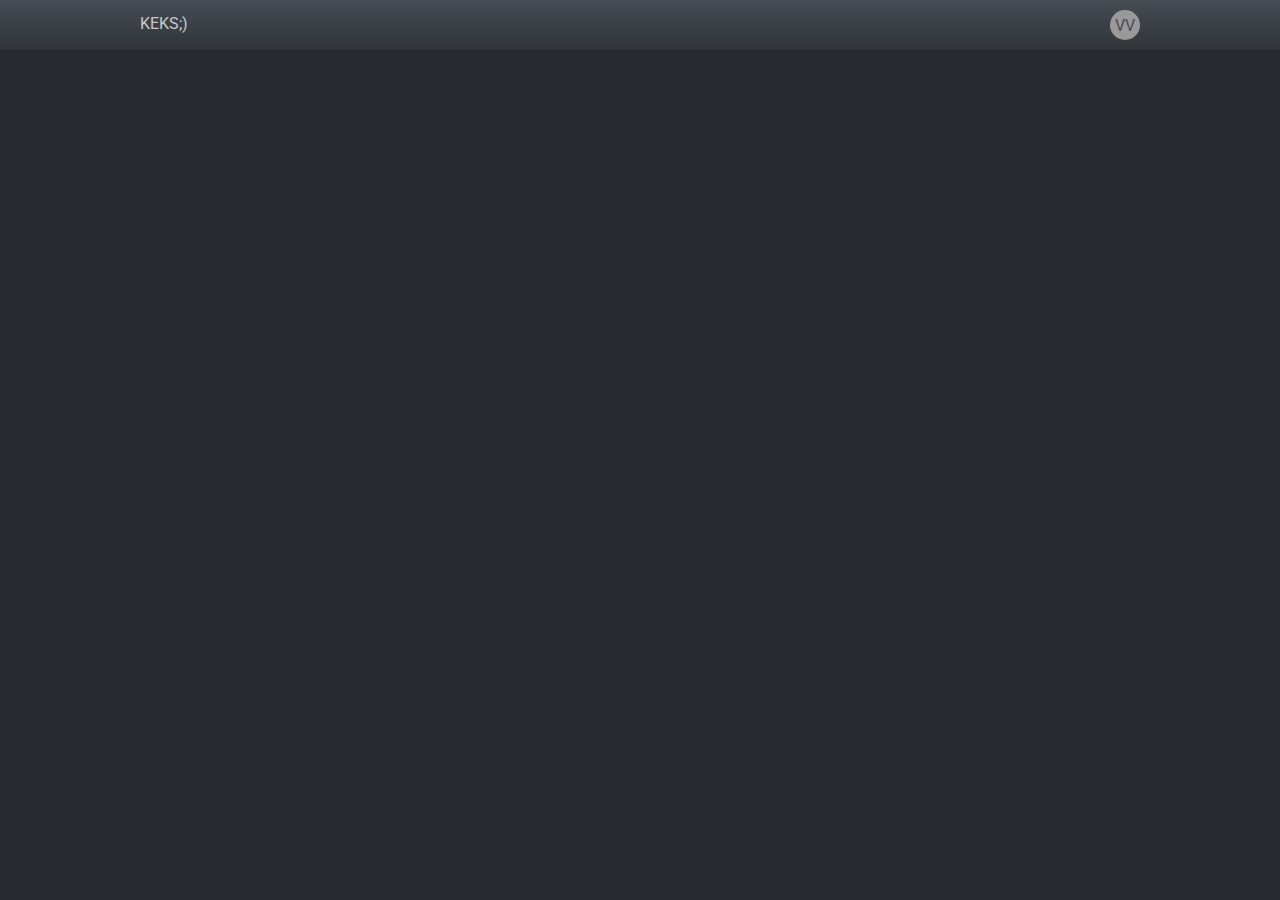
==== index.html @ c9ce4664 "- create page photo" ====
<!DOCTYPE html>
<html lang="en">
<head>
    <meta charset="UTF-8">
    <title>KEKS;)</title>

    <link href="https://fonts.googleapis.com/css?family=Roboto:500&amp;subset=cyrillic" rel="stylesheet">
    <link rel="stylesheet" href="css/custom-normalize.css">
    <link rel="stylesheet" href="css/main.css">
    <link rel="stylesheet" href="css/style.css">

</head>
<body>

<header class="header">
    <div class="container header__container">
        <div class="header__names_left">
            <p class="header__names_text">KEKS;)</p>
        </div>

        <div class="header__icon background">
            <p class="header__icon_username">VV</p>
        </div>
    </div>
</header>

<section class="section">
    <div class="container section__head_photo">
    </div>
</section>

<section class="section">
    <div class="container section__new_photo">

    </div>
</section>

<footer></footer>

</body>
</html>
---- css/main.css ----
body {
    font-family: 'Roboto', sans-serif;
    background-color: #272B30;
}

.container {
    width: 1000px;
    margin: auto;
}
---- css/style.css ----
/*Header*/
.header {
    height: 40px;
    padding: 5px 0;
    background: linear-gradient(to top, #313539, #464C53);
}

.container .header__container {
}

.header__names_text {
    color: #C8C8C8;
}

.header__names_left{
    float: left;
    width: 100px;
    padding-top: 10px;
}

.header__icon {
    float: right;
    width: 100px;
}

.header__icon_username {
    color: #494C4F;
    margin-top: 7px;
    text-align: center;
}

.background {
    margin-top: 5px;
    width: 30px;
    height: 30px;
    background: #999999;
    -moz-border-radius: 15px;
    -webkit-border-radius: 15px;
    border-radius: 15px;
}

/*Section Photo*/
.photo_central {
    display: flex;
    align-content: center;
    justify-content: center;
}

/*Section Legend  */
.contain_box {
    margin: auto;
    width: 600px;
    height: 40px;
    background-COLOR: #FFFFFF
}

.legend_comment {
    float: left;
    padding: 15px 0;
    width: 105px;
    font-size: 10px;
}

.comment_count {
    float: left;
    padding-left: 20px;
    padding-right: 4px;
}

.text_comment {
    float: left;
}

.legend_like {
    float: right;
    display: inline-block;
    font-size: 10px;
    margin-right: 20px;
    width: 200px;
    height: 15px;
    padding: 15px 0;
}

.like_heart {
    float: right;
    margin-left: 4px;
    margin-right: 4px;
    color: red;
}

.like_count {
    float: right;
    /*margin-left: 4px;*/
}

.text_like {
    float: right;
}
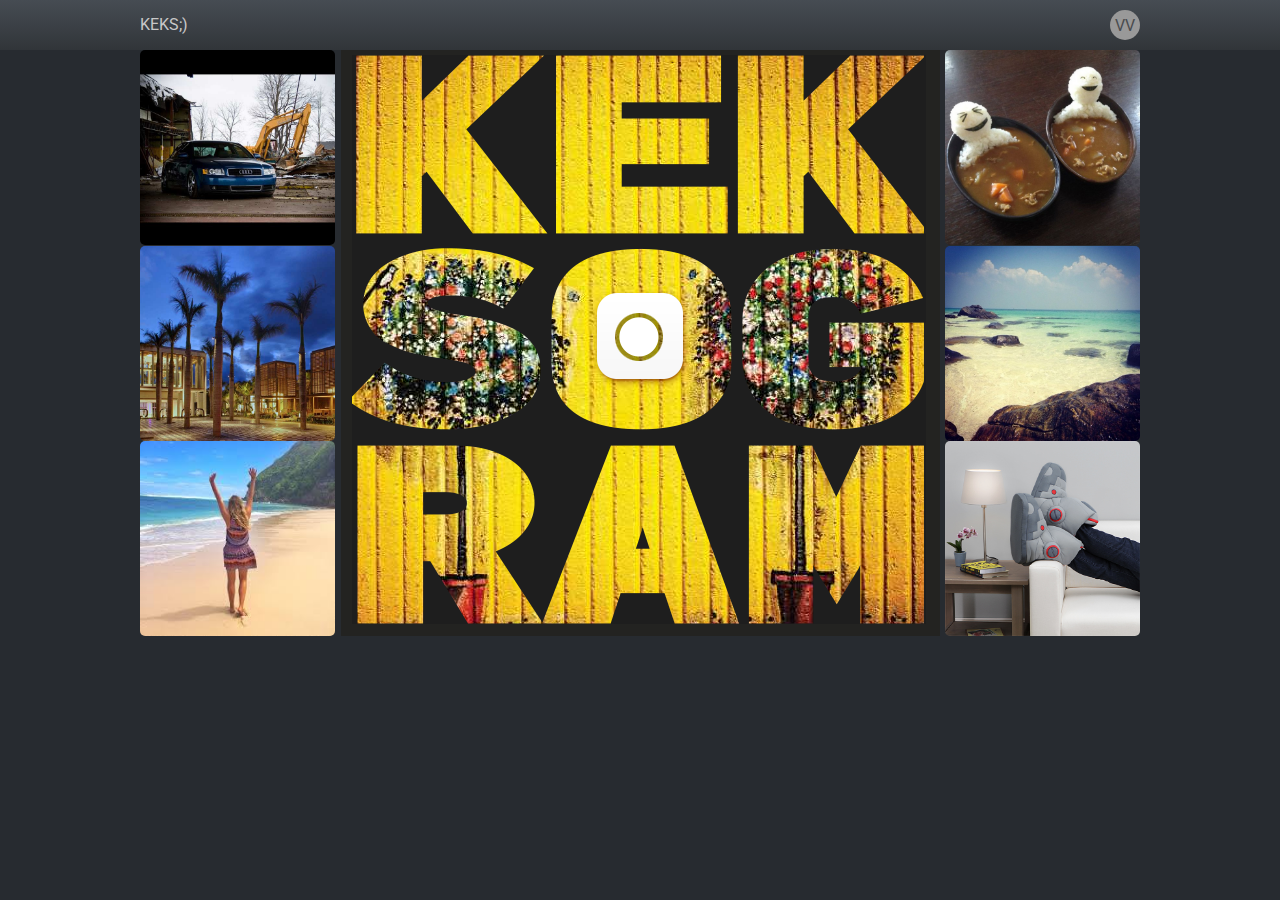
==== commit 2638148d: "- create index - first iteration" ====
--- a/index.html
+++ b/index.html
@@ -24,8 +24,19 @@
     </div>
 </header>
 
-<section class="section">
-    <div class="container section__head_photo">
+<section class="static_gallery">
+    <div class="container section__static_gallery">
+        <div class="static_gallery_left">
+            <img class="img_left_one" src="img/5.jpg">
+            <img class="img_left_two" src="img/3.jpg">
+            <img class="img_left_three" src="img/15.jpg">
+        </div>
+        <div class="static_gallery_right">
+            <img class="img_right_one" src="img/2.jpg">
+            <img class="img_right_two" src="img/20.jpg">
+            <img class="img_right_three" src="img/23.jpg">
+        </div>
+
     </div>
 </section>
 
--- a/css/style.css
+++ b/css/style.css
@@ -6,7 +6,10 @@
     background: linear-gradient(to top, #313539, #464C53);
 }
 
-.container .header__container {
+.header__container::after {
+    content: "";
+    display: table;
+    clear: both;
 }
 
 .header__names_text {
@@ -16,7 +19,7 @@
 .header__names_left{
     float: left;
     width: 100px;
-    padding-top: 10px;
+    line-height: 40px;
 }
 
 .header__icon {
@@ -40,14 +43,16 @@
     border-radius: 15px;
 }
 
-/*Section Photo*/
+/*Section Photo
+  file photo*/
 .photo_central {
     display: flex;
     align-content: center;
     justify-content: center;
 }
 
-/*Section Legend  */
+/*Section Legend
+  file photo*/
 .contain_box {
     margin: auto;
     width: 600px;
@@ -96,4 +101,76 @@
 
 .text_like {
     float: right;
-}+}
+
+/*Static Gallery
+  file index*/
+.section__static_gallery {
+    /*width: 1000px;*/
+    height: 586px;
+    display: flex;
+    flex-direction: row-reverse;
+    justify-content: space-between;
+    align-items: center;
+    background: url(../img/img/main.png) no-repeat 50% 0px;
+}
+
+/*.section__static_gallery::after{*/
+    /*content: "";*/
+    /*diaplay: table;*/
+    /*clear: both;*/
+/*}*/
+.static_gallery_left {
+    width: 195px;
+    height: 586px;
+    display: flex;
+    flex-direction: column;
+    justify-content: space-between;
+}
+
+.static_gallery_right {
+    width: 195px;
+    height: 586px;
+    display: flex;
+    flex-direction: column;
+    justify-content: space-between;
+    align-items: center;
+}
+
+img {
+    height: 195px;
+    width: 195px;
+    border-radius: 5px;
+    /*height: 100%;*/
+    /*width: auto;*/
+}
+
+/*.img_left_one {*/
+    /*!*float: left;*!*/
+    /*!*justify-content: flex-start;*!*/
+    /*!*align-content: center;*!*/
+    /*height: 195px;*/
+/*}*/
+
+/*.img_left_two {*/
+    /*!*float: left;*!*/
+    /*!*clear: left;*!*/
+    /*!*justify-content: flex-start;*!*/
+    /*!*align-content: center;*!*/
+    /*height: 195px;*/
+/*}*/
+
+/*.img_right_one {*/
+    /*!*float: right;*!*/
+    /*!*justify-content: flex-end;*!*/
+    /*!*align-content: center;*!*/
+    /*height: 195px;*/
+/*}*/
+
+/*.img_right_two {*/
+    /*!*float: right;*!*/
+    /*!*clear: right;*!*/
+    /*!*justify-content: flex-end;*!*/
+    /*!*align-content: center;*!*/
+    /*height: 195px;*/
+/*}*/